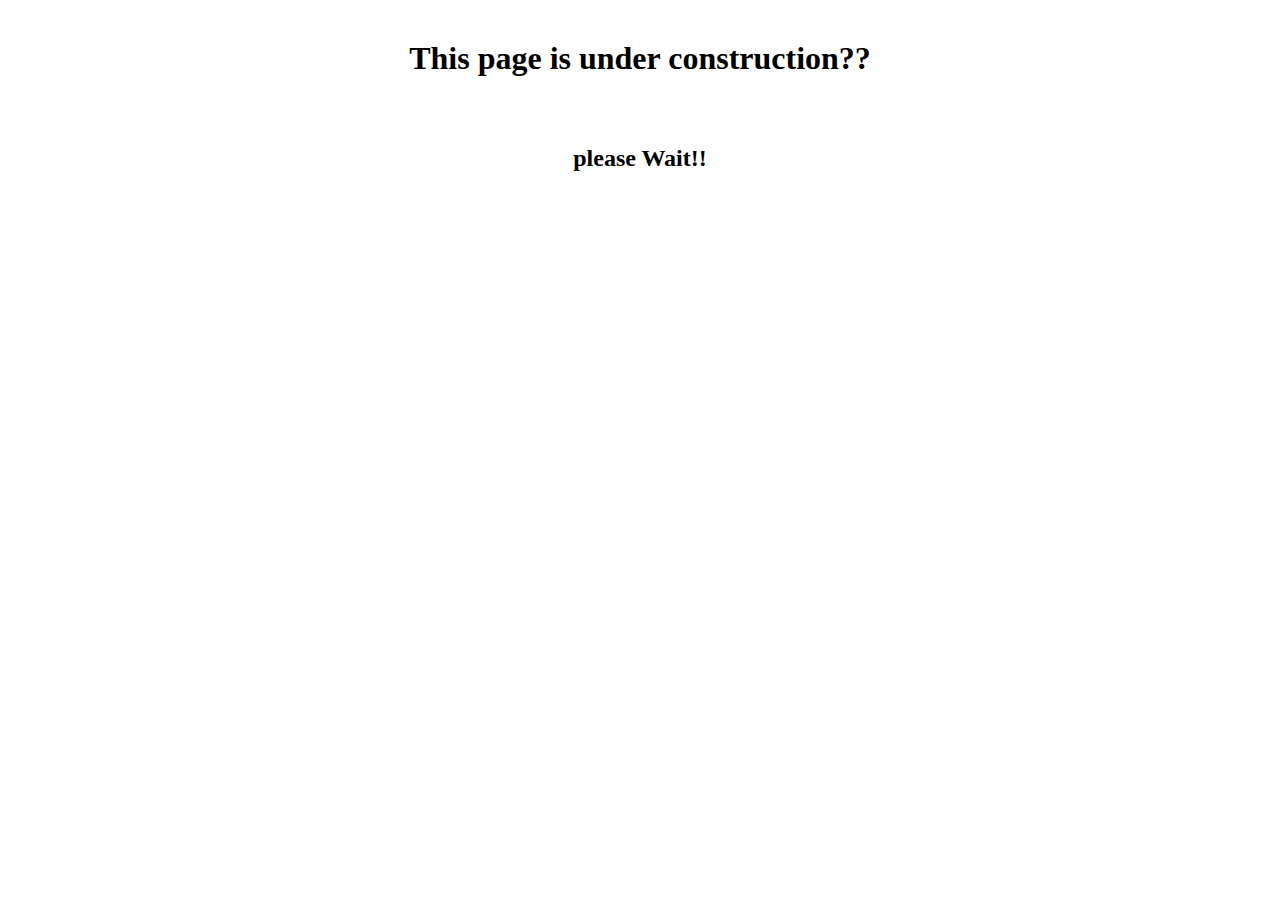
==== signup.html @ b3370d4d "LOgin Page" ====
<!DOCTYPE html>
<html lang="en">
<head>
    <meta charset="UTF-8">
    <meta name="viewport" content="width=device-width, initial-scale=1.0">
    <title>SignupPage</title>
    <style>
        .main{
            height: 100px;
            display: flex;
            justify-content: center;
            align-items: center;
        }
        .main2{
            height: 100px;
            display: flex;
            justify-content: center;
            align-items: center;
        }
    </style>

</head>

<body>
    <div class="main">
    <h1> This page is under construction??</h1> 
</div>

<div class="main2">
<h2> please Wait!!</h2>
</div>


</body>
</html>
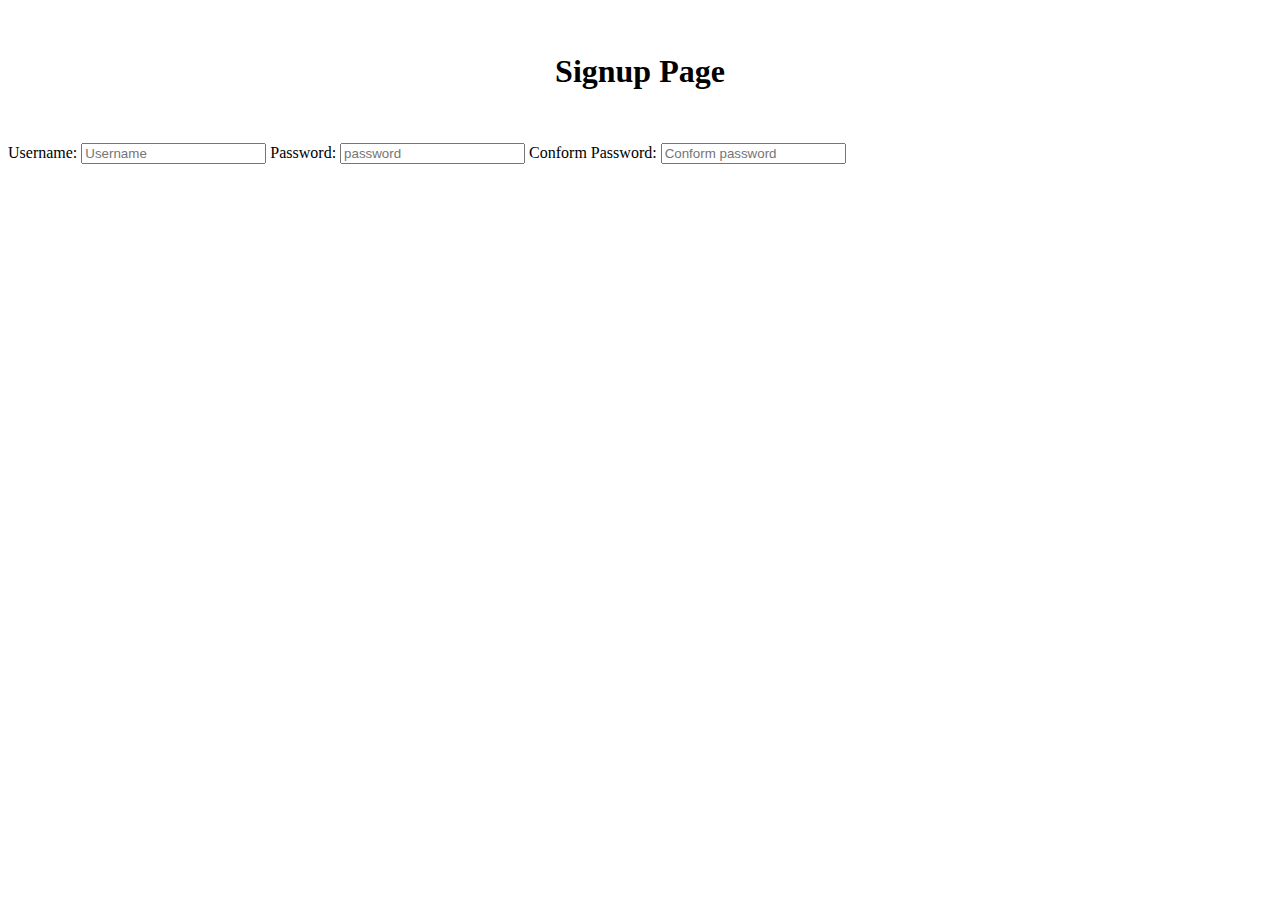
==== commit 0f7261f4: "make form then make username and password" ====
--- a/signup.html
+++ b/signup.html
@@ -11,7 +11,7 @@
             justify-content: center;
             align-items: center;
         }
-        .main2{
+        h1{
             height: 100px;
             display: flex;
             justify-content: center;
@@ -22,13 +22,20 @@
 </head>
 
 <body>
-    <div class="main">
-    <h1> This page is under construction??</h1> 
-</div>
+    <h1>Signup Page</h1>
 
-<div class="main2">
-<h2> please Wait!!</h2>
-</div>
+    <form action="#">
+        <label for="username">Username:
+            <input type="text" id="username" placeholder="Username">
+        </label>
+        <label for="password"> Password:
+            <input type="password" id="password" placeholder="password">
+        </label>
+        <label for="password"> Conform Password:
+            <input type="password" id="password" placeholder="Conform password">
+        </label>
+    </form>
+ 
 
 
 </body>
